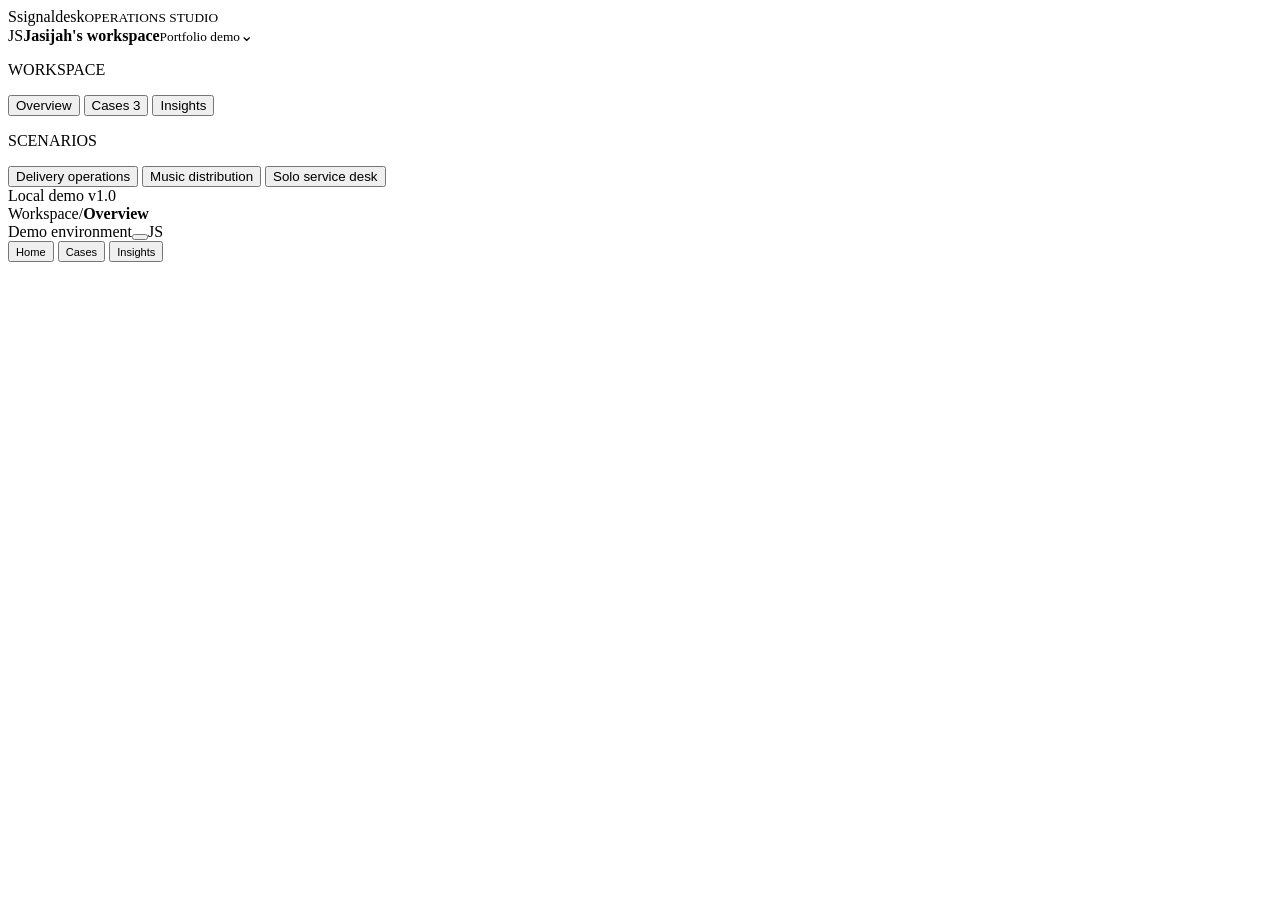
==== web/index.html @ 3f9f6e67 "Add web/index.html to SignalDesk demo" ====
<!doctype html>
<html lang="en">
<head>
  <meta charset="utf-8">
  <meta name="viewport" content="width=device-width,initial-scale=1,viewport-fit=cover">
  <meta name="theme-color" content="#f6f7fb">
  <meta name="description" content="SignalDesk: a fictional partner support operations demo.">
  <title>SignalDesk · Partner operations</title>
  <link rel="stylesheet" href="/styles.css">
  <script src="/app.js" defer></script>
</head>
<body>
  <div class="app-shell">
    <aside class="sidebar" aria-label="Primary navigation">
      <div class="brand"><span class="brand-mark">S<span></span></span><span>signal<span class="brand-light">desk</span><small>OPERATIONS STUDIO</small></span></div>
      <div class="workspace-pill"><span class="workspace-avatar">JS</span><span><strong>Jasijah's workspace</strong><small>Portfolio demo</small></span><span class="chevron">⌄</span></div>
      <nav class="side-nav">
        <p class="nav-caption">WORKSPACE</p>
        <button type="button" class="nav-item active" data-view="overview"><span data-icon="grid"></span> Overview</button>
        <button type="button" class="nav-item" data-view="cases"><span data-icon="inbox"></span> Cases <span class="nav-count" id="navCount">3</span></button>
        <button type="button" class="nav-item" data-view="analytics"><span data-icon="chart"></span> Insights</button>
        <p class="nav-caption space-top">SCENARIOS</p>
        <button type="button" class="nav-item" data-domain="Delivery"><span class="nav-dot blue"></span> Delivery operations</button>
        <button type="button" class="nav-item" data-domain="Music"><span class="nav-dot purple"></span> Music distribution</button>
        <button type="button" class="nav-item" data-domain="Service"><span class="nav-dot orange"></span> Solo service desk</button>
      </nav>
      <div class="sidebar-foot"><span class="online-dot"></span> Local demo <span class="version">v1.0</span></div>
    </aside>

    <main class="main" id="main">
      <header class="topbar"><div class="breadcrumb"><span>Workspace</span><span class="slash">/</span><strong id="breadcrumb">Overview</strong></div><div class="top-actions"><span class="demo-label"><span class="online-dot"></span> Demo environment</span><button class="round-icon" type="button" id="resetButton" title="Reset demo" aria-label="Reset demo"><span data-icon="rotate"></span></button><span class="header-avatar" aria-label="Jasijah's workspace">JS</span></div></header>
      <div class="content" id="content" aria-live="polite"></div>
    </main>
  </div>
  <nav class="bottom-nav" aria-label="Mobile navigation">
    <button type="button" data-view="overview" class="active"><span data-icon="grid"></span><small>Home</small></button>
    <button type="button" data-view="cases"><span data-icon="inbox"></span><small>Cases</small></button>
    <button type="button" data-view="analytics"><span data-icon="chart"></span><small>Insights</small></button>
  </nav>
  <div class="toast" id="toast" role="status" aria-live="polite"></div>
</body>
</html>
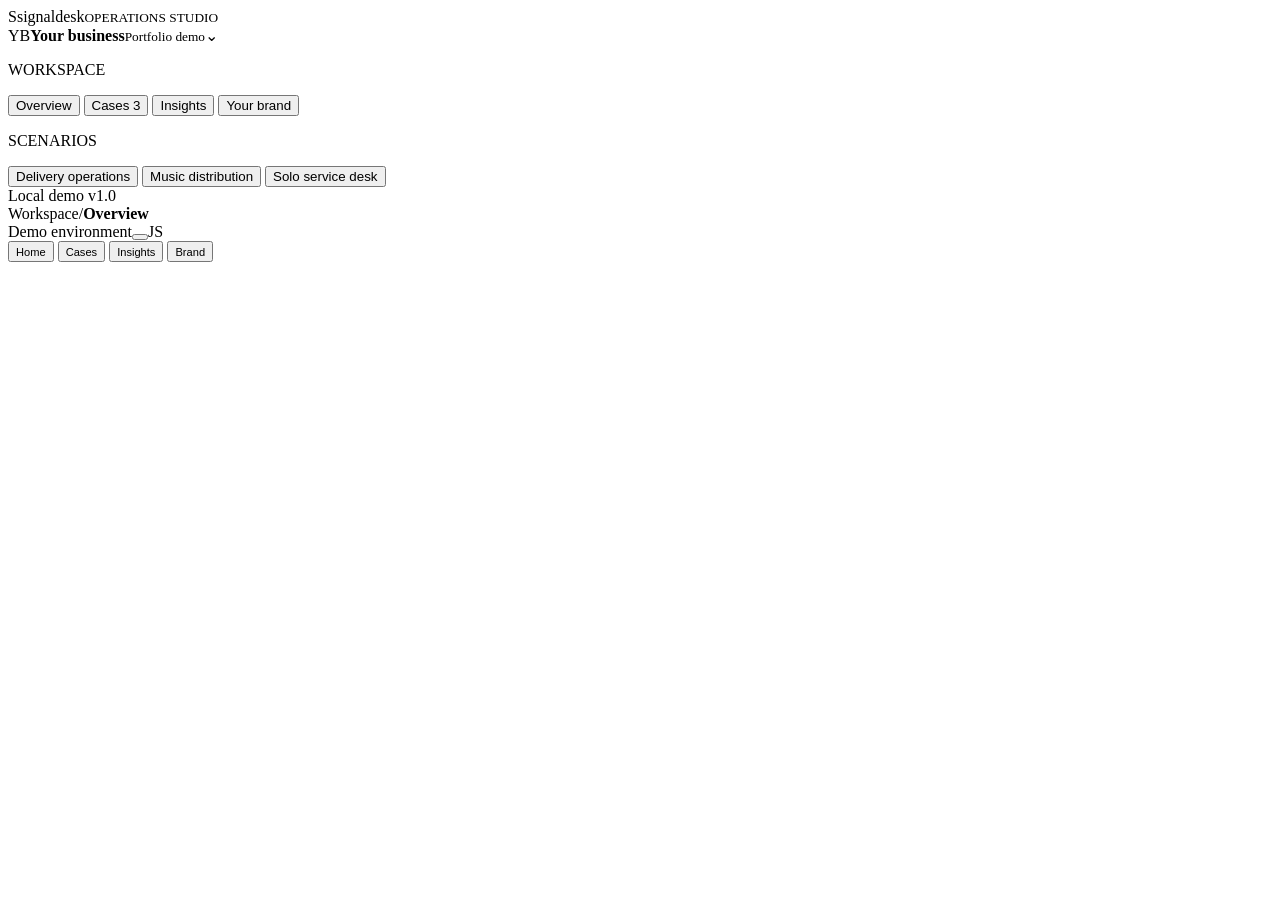
==== commit dd11969b: "Add branded business front desk to web/index.html" ====
--- a/web/index.html
+++ b/web/index.html
@@ -13,12 +13,13 @@
   <div class="app-shell">
     <aside class="sidebar" aria-label="Primary navigation">
       <div class="brand"><span class="brand-mark">S<span></span></span><span>signal<span class="brand-light">desk</span><small>OPERATIONS STUDIO</small></span></div>
-      <div class="workspace-pill"><span class="workspace-avatar">JS</span><span><strong>Jasijah's workspace</strong><small>Portfolio demo</small></span><span class="chevron">⌄</span></div>
+      <div class="workspace-pill"><span class="workspace-avatar" id="workspaceInitials">YB</span><span><strong id="workspaceName">Your business</strong><small>Portfolio demo</small></span><span class="chevron">⌄</span></div>
       <nav class="side-nav">
         <p class="nav-caption">WORKSPACE</p>
         <button type="button" class="nav-item active" data-view="overview"><span data-icon="grid"></span> Overview</button>
         <button type="button" class="nav-item" data-view="cases"><span data-icon="inbox"></span> Cases <span class="nav-count" id="navCount">3</span></button>
         <button type="button" class="nav-item" data-view="analytics"><span data-icon="chart"></span> Insights</button>
+        <button type="button" class="nav-item" data-view="brand"><span data-icon="sparkle"></span> Your brand</button>
         <p class="nav-caption space-top">SCENARIOS</p>
         <button type="button" class="nav-item" data-domain="Delivery"><span class="nav-dot blue"></span> Delivery operations</button>
         <button type="button" class="nav-item" data-domain="Music"><span class="nav-dot purple"></span> Music distribution</button>
@@ -36,6 +37,7 @@
     <button type="button" data-view="overview" class="active"><span data-icon="grid"></span><small>Home</small></button>
     <button type="button" data-view="cases"><span data-icon="inbox"></span><small>Cases</small></button>
     <button type="button" data-view="analytics"><span data-icon="chart"></span><small>Insights</small></button>
+    <button type="button" data-view="brand"><span data-icon="sparkle"></span><small>Brand</small></button>
   </nav>
   <div class="toast" id="toast" role="status" aria-live="polite"></div>
 </body>
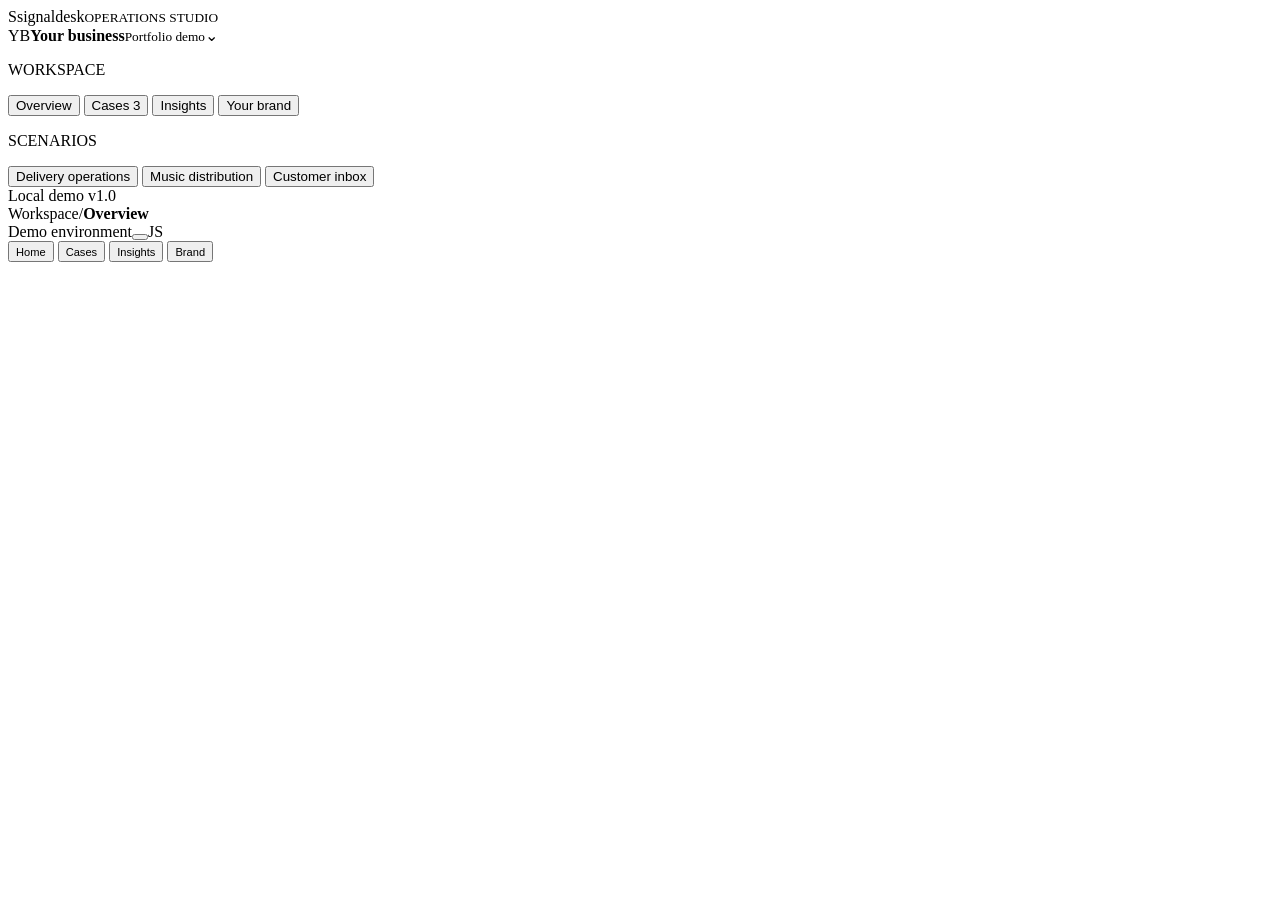
==== commit 6832bb3f: "Broaden customer inbox across business types" ====
--- a/web/index.html
+++ b/web/index.html
@@ -23,7 +23,7 @@
         <p class="nav-caption space-top">SCENARIOS</p>
         <button type="button" class="nav-item" data-domain="Delivery"><span class="nav-dot blue"></span> Delivery operations</button>
         <button type="button" class="nav-item" data-domain="Music"><span class="nav-dot purple"></span> Music distribution</button>
-        <button type="button" class="nav-item" data-domain="Service"><span class="nav-dot orange"></span> Solo service desk</button>
+        <button type="button" class="nav-item" data-domain="Customer"><span class="nav-dot orange"></span> Customer inbox</button>
       </nav>
       <div class="sidebar-foot"><span class="online-dot"></span> Local demo <span class="version">v1.0</span></div>
     </aside>
